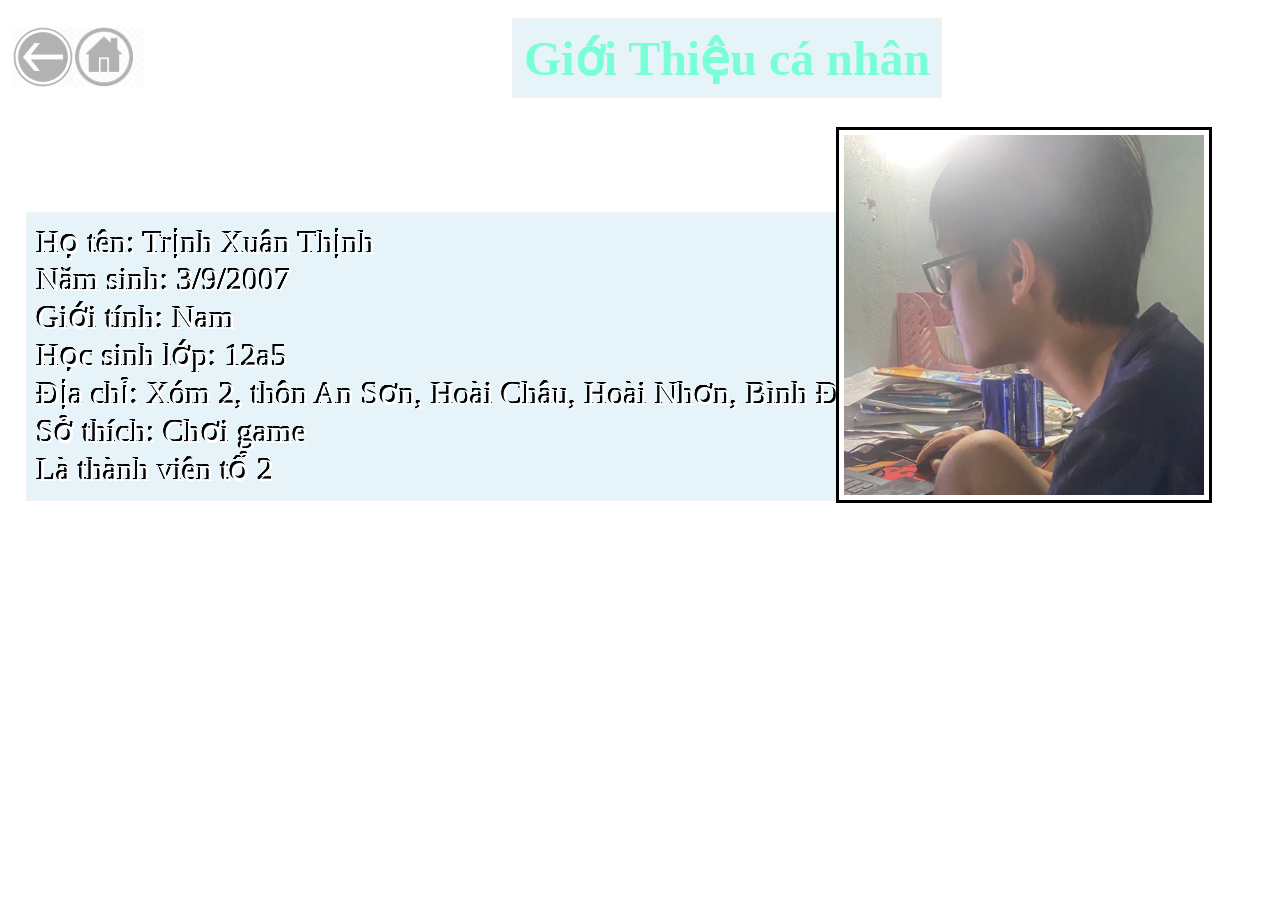
==== index.html @ 98d3797b "Add files via upload" ====
<!DOCTYPE html>
<html>
	<head>
		<meta charset = "utf-8">
		<meta name="viewport" content="width=device-width, initial-scale=1.0">
		<title>mainmenu</title>	
	</head>	
	<style>
			@import "IF.css";
			@import "TXT.css";
	</style>
	<body>
		<div class="name">
			<ul>
			<li>Họ tên: Trịnh Xuân Thịnh</li>
			<li>Năm sinh: 3/9/2007</li>
			<li>Giới tính: Nam</li>
			<li>Học sinh lớp: 12a5</li>
			<li>Địa chỉ: Xóm 2, thôn An Sơn, Hoài Châu, Hoài Nhơn, Bình Định</li>
			<li>Sở thích: Chơi game</li>
			<li>Là thành viên tổ 2</li>
			</ul>
		</div>
		<div class="pic">
		<img src="TXT.jpg" alt="Ảnh lỗi">
		</div>
		<div class="prs">
			<span><b>Giới Thiệu cá nhân<b></span>
		</div>
		<video class="videoprs" src="TXT.mp4" sizes="100%" autoplay muted loop > </video>
		<audio id="audioprs" autoplay src="TXT.mp3" preload="auto" loop hidden > </audio>
		<div class="linkmain">
			<a href="../mainmenu.html"><img src="home.jpg" height="60px" width="80px"></a>
		</div>
		<div class="back">
			<a href="../list.html"><img src="back.jpg" height="60px" width="60px"></a>
		</div>
		<script>
		const sound = document.getElementById("audioprs");
			sound.volume=0.2;
		</script>
	</body>
</html>
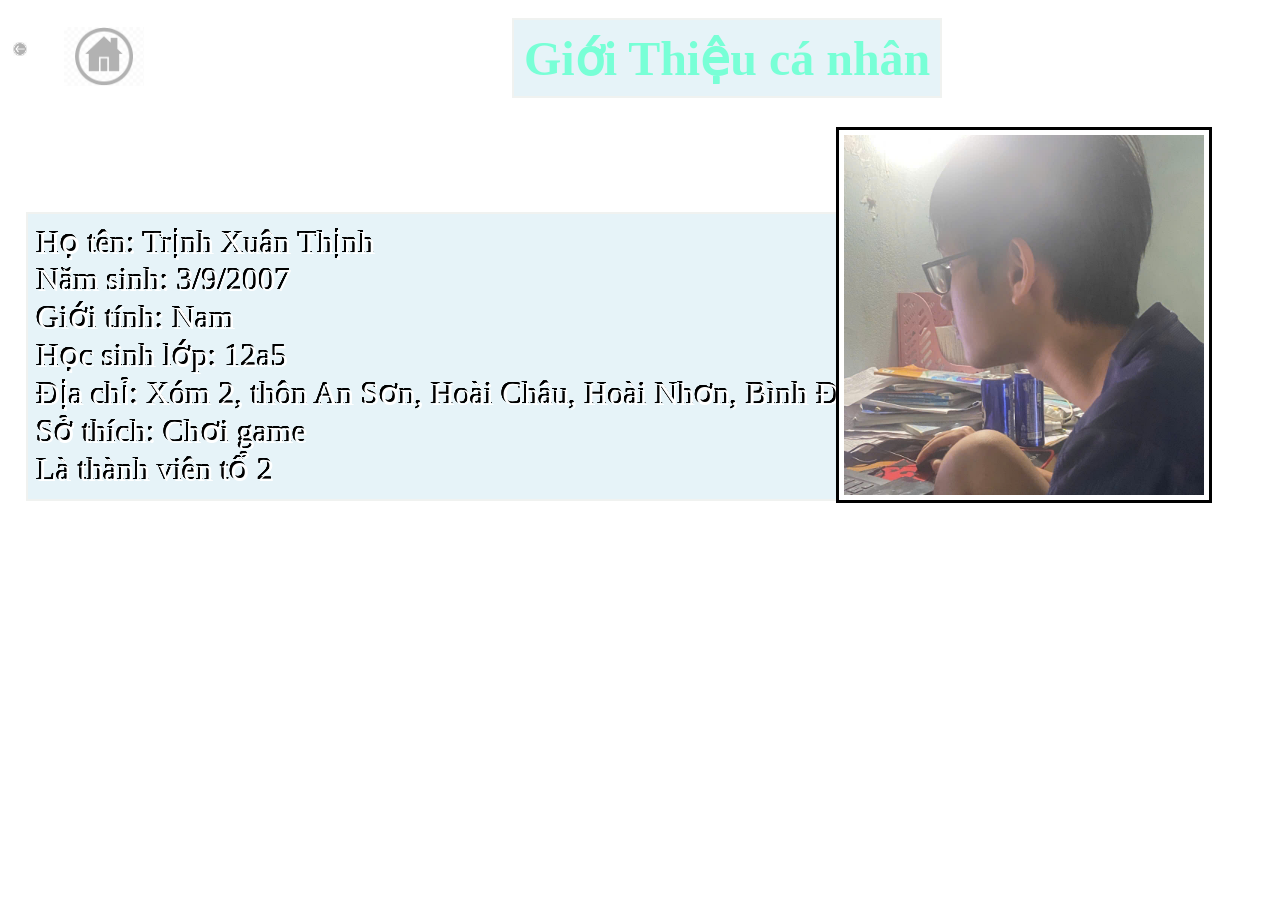
==== commit 0a9d6bbb: "Update index.html" ====
--- a/index.html
+++ b/index.html
@@ -30,10 +30,10 @@
 		<video class="videoprs" src="TXT.mp4" sizes="100%" autoplay muted loop > </video>
 		<audio id="audioprs" autoplay src="TXT.mp3" preload="auto" loop hidden > </audio>
 		<div class="linkmain">
-			<a href="../mainmenu.html"><img src="home.jpg" height="60px" width="80px"></a>
+			<a href="../mainmenu.html"><img src="home.jpg" height="" width="80px"></a>
 		</div>
 		<div class="back">
-			<a href="../list.html"><img src="back.jpg" height="60px" width="60px"></a>
+			<a href="../list.html"><img src="back.jpg" height="3%" width="4%"></a>
 		</div>
 		<script>
 		const sound = document.getElementById("audioprs");
@@ -43,4 +43,4 @@
 </html>
 		
 		
-			+			
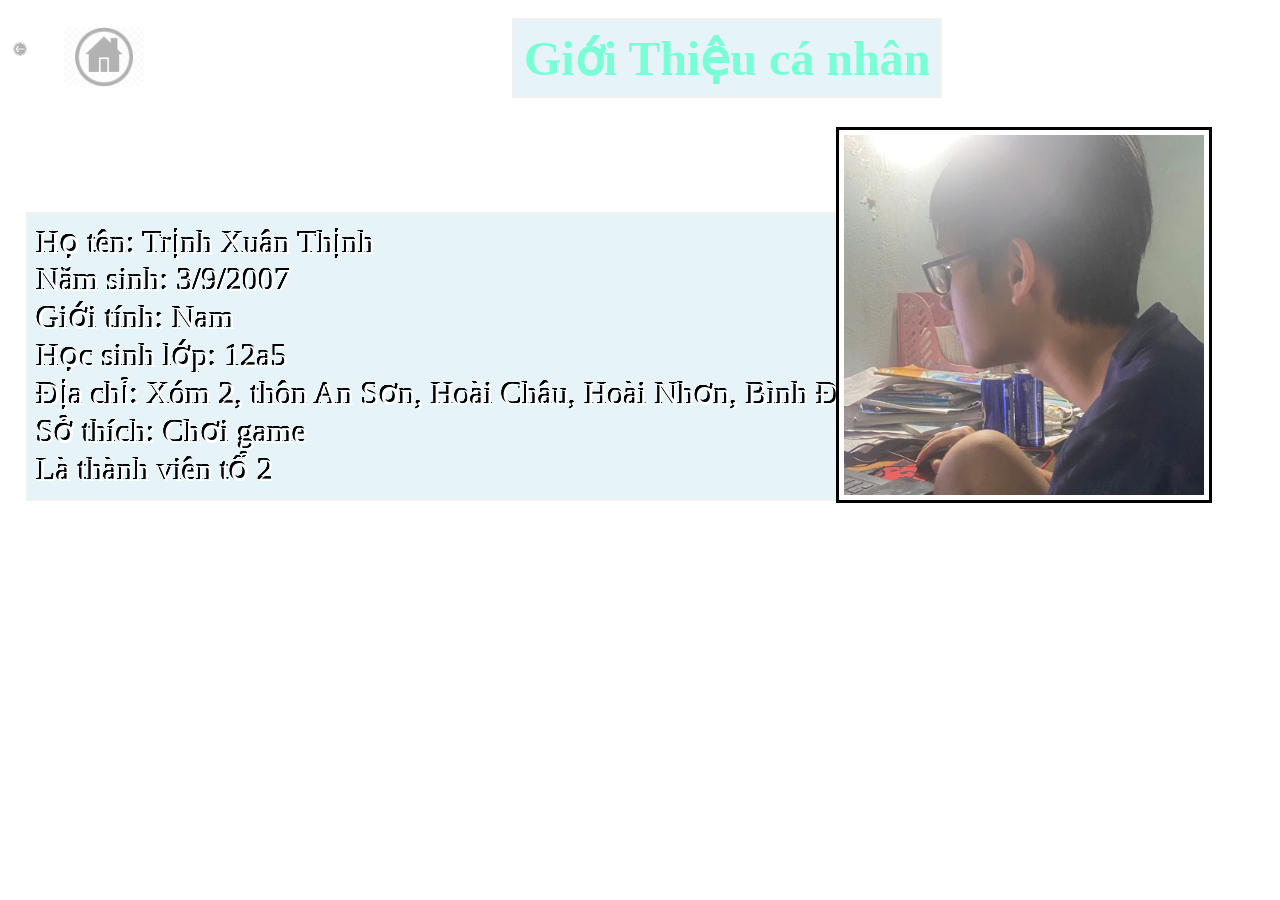
==== commit 3302b14c: "Update index.html" ====
--- a/index.html
+++ b/index.html
@@ -30,10 +30,10 @@
 		<video class="videoprs" src="TXT.mp4" sizes="100%" autoplay muted loop > </video>
 		<audio id="audioprs" autoplay src="TXT.mp3" preload="auto" loop hidden > </audio>
 		<div class="linkmain">
-			<a href="../mainmenu.html"><img src="home.jpg" height="" width="80px"></a>
+			<a href="https://sites.google.com/d/1J3rCyU-FJ0RlbDcaEGi2QAjUDJ-VB_44/p/1IPr0n7_ygjTa5LwLeT9tgdAQFTSoTgku/edit"><img src="home.jpg" height="60px" width="80px"></a>
 		</div>
 		<div class="back">
-			<a href="../list.html"><img src="back.jpg" height="3%" width="4%"></a>
+			<a href="https://sites.google.com/d/1J3rCyU-FJ0RlbDcaEGi2QAjUDJ-VB_44/p/1IPr0n7_ygjTa5LwLeT9tgdAQFTSoTgku/edit"><img src="back.jpg" height="3%" width="4%"></a>
 		</div>
 		<script>
 		const sound = document.getElementById("audioprs");
